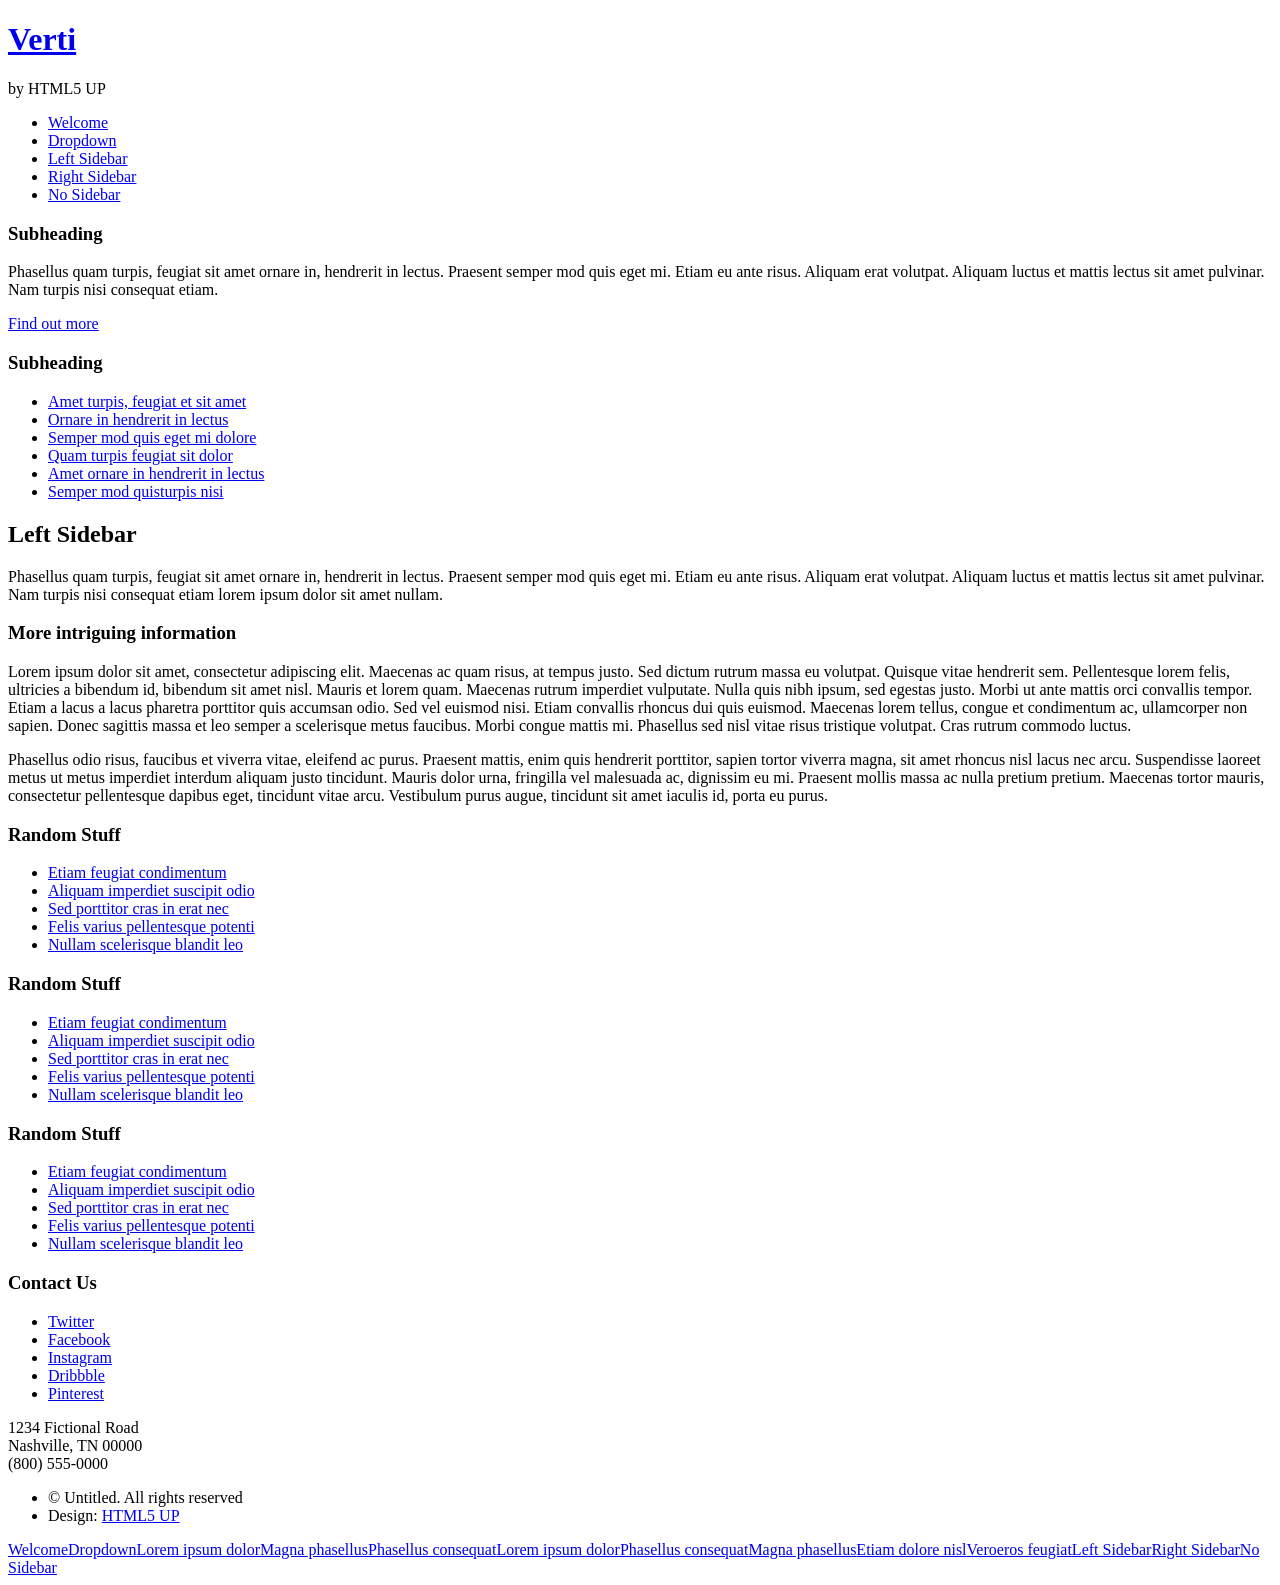
==== left-sidebar.html @ 16d7b6dc "Add files via upload" ====
<!DOCTYPE HTML>
<!--
	Verti by HTML5 UP
	html5up.net | @ajlkn
	Free for personal and commercial use under the CCA 3.0 license (html5up.net/license)
-->
<html>
	<head>
		<title>Verti by HTML5 UP</title>
		<meta charset="utf-8" />
		<meta name="viewport" content="width=device-width, initial-scale=1, user-scalable=no" />
		<link rel="stylesheet" href="assets/css/main.css" />
	</head>
	<body class="is-preload left-sidebar">
		<div id="page-wrapper">

			<!-- Header -->
				<div id="header-wrapper">
					<header id="header" class="container">

						<!-- Logo -->
							<div id="logo">
								<h1><a href="index.html">Verti</a></h1>
								<span>by HTML5 UP</span>
							</div>

						<!-- Nav -->
							<nav id="nav">
								<ul>
									<li><a href="index.html">Welcome</a></li>
									<li>
										<a href="#">Dropdown</a>
										<ul>
											<li><a href="#">Lorem ipsum dolor</a></li>
											<li><a href="#">Magna phasellus</a></li>
											<li>
												<a href="#">Phasellus consequat</a>
												<ul>
													<li><a href="#">Lorem ipsum dolor</a></li>
													<li><a href="#">Phasellus consequat</a></li>
													<li><a href="#">Magna phasellus</a></li>
													<li><a href="#">Etiam dolore nisl</a></li>
												</ul>
											</li>
											<li><a href="#">Veroeros feugiat</a></li>
										</ul>
									</li>
									<li class="current"><a href="left-sidebar.html">Left Sidebar</a></li>
									<li><a href="right-sidebar.html">Right Sidebar</a></li>
									<li><a href="no-sidebar.html">No Sidebar</a></li>
								</ul>
							</nav>

					</header>
				</div>

			<!-- Main -->
				<div id="main-wrapper">
					<div class="container">
						<div class="row gtr-200">
							<div class="col-4 col-12-medium">
								<div id="sidebar">

									<!-- Sidebar -->
										<section>
											<h3>Subheading</h3>
											<p>Phasellus quam turpis, feugiat sit amet ornare in, hendrerit in lectus.
											Praesent semper mod quis eget mi. Etiam eu ante risus. Aliquam erat volutpat.
											Aliquam luctus et mattis lectus sit amet pulvinar. Nam turpis nisi
											consequat etiam.</p>
											<footer>
												<a href="#" class="button icon solid fa-info-circle">Find out more</a>
											</footer>
										</section>

										<section>
											<h3>Subheading</h3>
											<ul class="style2">
												<li><a href="#">Amet turpis, feugiat et sit amet</a></li>
												<li><a href="#">Ornare in hendrerit in lectus</a></li>
												<li><a href="#">Semper mod quis eget mi dolore</a></li>
												<li><a href="#">Quam turpis feugiat sit dolor</a></li>
												<li><a href="#">Amet ornare in hendrerit in lectus</a></li>
												<li><a href="#">Semper mod quisturpis nisi</a></li>
											</ul>
										</section>

								</div>
							</div>
							<div class="col-8 col-12-medium imp-medium">
								<div id="content">

									<!-- Content -->
										<article>

											<h2>Left Sidebar</h2>

											<p>Phasellus quam turpis, feugiat sit amet ornare in, hendrerit in lectus.
											Praesent semper mod quis eget mi. Etiam eu ante risus. Aliquam erat volutpat.
											Aliquam luctus et mattis lectus sit amet pulvinar. Nam turpis nisi
											consequat etiam lorem ipsum dolor sit amet nullam.</p>

											<h3>More intriguing information</h3>
											<p>Lorem ipsum dolor sit amet, consectetur adipiscing elit. Maecenas ac quam risus, at tempus
											justo. Sed dictum rutrum massa eu volutpat. Quisque vitae hendrerit sem. Pellentesque lorem felis,
											ultricies a bibendum id, bibendum sit amet nisl. Mauris et lorem quam. Maecenas rutrum imperdiet
											vulputate. Nulla quis nibh ipsum, sed egestas justo. Morbi ut ante mattis orci convallis tempor.
											Etiam a lacus a lacus pharetra porttitor quis accumsan odio. Sed vel euismod nisi. Etiam convallis
											rhoncus dui quis euismod. Maecenas lorem tellus, congue et condimentum ac, ullamcorper non sapien.
											Donec sagittis massa et leo semper a scelerisque metus faucibus. Morbi congue mattis mi.
											Phasellus sed nisl vitae risus tristique volutpat. Cras rutrum commodo luctus.</p>

											<p>Phasellus odio risus, faucibus et viverra vitae, eleifend ac purus. Praesent mattis, enim
											quis hendrerit porttitor, sapien tortor viverra magna, sit amet rhoncus nisl lacus nec arcu.
											Suspendisse laoreet metus ut metus imperdiet interdum aliquam justo tincidunt. Mauris dolor urna,
											fringilla vel malesuada ac, dignissim eu mi. Praesent mollis massa ac nulla pretium pretium.
											Maecenas tortor mauris, consectetur pellentesque dapibus eget, tincidunt vitae arcu.
											Vestibulum purus augue, tincidunt sit amet iaculis id, porta eu purus.</p>

										</article>

								</div>
							</div>
						</div>
					</div>
				</div>

			<!-- Footer -->
				<div id="footer-wrapper">
					<footer id="footer" class="container">
						<div class="row">
							<div class="col-3 col-6-medium col-12-small">

								<!-- Links -->
									<section class="widget links">
										<h3>Random Stuff</h3>
										<ul class="style2">
											<li><a href="#">Etiam feugiat condimentum</a></li>
											<li><a href="#">Aliquam imperdiet suscipit odio</a></li>
											<li><a href="#">Sed porttitor cras in erat nec</a></li>
											<li><a href="#">Felis varius pellentesque potenti</a></li>
											<li><a href="#">Nullam scelerisque blandit leo</a></li>
										</ul>
									</section>

							</div>
							<div class="col-3 col-6-medium col-12-small">

								<!-- Links -->
									<section class="widget links">
										<h3>Random Stuff</h3>
										<ul class="style2">
											<li><a href="#">Etiam feugiat condimentum</a></li>
											<li><a href="#">Aliquam imperdiet suscipit odio</a></li>
											<li><a href="#">Sed porttitor cras in erat nec</a></li>
											<li><a href="#">Felis varius pellentesque potenti</a></li>
											<li><a href="#">Nullam scelerisque blandit leo</a></li>
										</ul>
									</section>

							</div>
							<div class="col-3 col-6-medium col-12-small">

								<!-- Links -->
									<section class="widget links">
										<h3>Random Stuff</h3>
										<ul class="style2">
											<li><a href="#">Etiam feugiat condimentum</a></li>
											<li><a href="#">Aliquam imperdiet suscipit odio</a></li>
											<li><a href="#">Sed porttitor cras in erat nec</a></li>
											<li><a href="#">Felis varius pellentesque potenti</a></li>
											<li><a href="#">Nullam scelerisque blandit leo</a></li>
										</ul>
									</section>

							</div>
							<div class="col-3 col-6-medium col-12-small">

								<!-- Contact -->
									<section class="widget contact">
										<h3>Contact Us</h3>
										<ul>
											<li><a href="#" class="icon brands fa-twitter"><span class="label">Twitter</span></a></li>
											<li><a href="#" class="icon brands fa-facebook-f"><span class="label">Facebook</span></a></li>
											<li><a href="#" class="icon brands fa-instagram"><span class="label">Instagram</span></a></li>
											<li><a href="#" class="icon brands fa-dribbble"><span class="label">Dribbble</span></a></li>
											<li><a href="#" class="icon brands fa-pinterest"><span class="label">Pinterest</span></a></li>
										</ul>
										<p>1234 Fictional Road<br />
										Nashville, TN 00000<br />
										(800) 555-0000</p>
									</section>

							</div>
						</div>
						<div class="row">
							<div class="col-12">
								<div id="copyright">
									<ul class="menu">
										<li>&copy; Untitled. All rights reserved</li><li>Design: <a href="http://html5up.net">HTML5 UP</a></li>
									</ul>
								</div>
							</div>
						</div>
					</footer>
				</div>

			</div>

		<!-- Scripts -->

			<script src="assets/js/jquery.min.js"></script>
			<script src="assets/js/jquery.dropotron.min.js"></script>
			<script src="assets/js/browser.min.js"></script>
			<script src="assets/js/breakpoints.min.js"></script>
			<script src="assets/js/util.js"></script>
			<script src="assets/js/main.js"></script>

	</body>
</html>
---- assets/css/main.css ----
@import url("fontawesome-all.min.css");
@import url("https://fonts.googleapis.com/css?family=Oleo+Script:400|Open+Sans:300,300italic,600,600italic,800");

/*
	Verti by HTML5 UP
	html5up.net | @ajlkn
	Free for personal and commercial use under the CCA 3.0 license (html5up.net/license)
*/

html, body, div, span, applet, object,
iframe, h1, h2, h3, h4, h5, h6, p, blockquote,
pre, a, abbr, acronym, address, big, cite,
code, del, dfn, em, img, ins, kbd, q, s, samp,
small, strike, strong, sub, sup, tt, var, b,
u, i, center, dl, dt, dd, ol, ul, li, fieldset,
form, label, legend, table, caption, tbody,
tfoot, thead, tr, th, td, article, aside,
canvas, details, embed, figure, figcaption,
footer, header, hgroup, menu, nav, output, ruby,
section, summary, time, mark, audio, video {
	margin: 0;
	padding: 0;
	border: 0;
	font-size: 100%;
	font: inherit;
	vertical-align: baseline;}

article, aside, details, figcaption, figure,
footer, header, hgroup, menu, nav, section {
	display: block;}

body {
	line-height: 1;
}

ol, ul {
	list-style: none;
}

blockquote, q {
	quotes: none;
}

	blockquote:before, blockquote:after, q:before, q:after {
		content: '';
		content: none;
	}

table {
	border-collapse: collapse;
	border-spacing: 0;
}

body {
	-webkit-text-size-adjust: none;
}

mark {
	background-color: transparent;
	color: inherit;
}

input::-moz-focus-inner {
	border: 0;
	padding: 0;
}

input, select, textarea {
	-moz-appearance: none;
	-webkit-appearance: none;
	-ms-appearance: none;
	appearance: none;
}

/* Basic */

	@-ms-viewport {
		width: device-width;
	}

	html {
		box-sizing: border-box;
	}

	*, *:before, *:after {
		box-sizing: inherit;
	}

	body {
		background-image: -moz-linear-gradient(top, rgba(0, 0, 0, 0.05), rgba(0, 0, 0, 0)), url("images/bg01.png");
		background-image: -webkit-linear-gradient(top, rgba(0, 0, 0, 0.05), rgba(0, 0, 0, 0)), url("images/bg01.png");
		background-image: -ms-linear-gradient(top, rgba(0, 0, 0, 0.05), rgba(0, 0, 0, 0)), url("images/bg01.png");
		background-image: linear-gradient(top, rgba(0, 0, 0, 0.05), rgba(0, 0, 0, 0)), url("images/bg01.png");
		background-color: #f7f7f7;
		background-position: top left, top left;
		background-repeat: repeat-x, repeat;
		background-size: 100% 30em, auto;
		font-family: 'Open Sans', sans-serif;
		font-size: 13pt;
		color: #696969;
		font-weight: 300;
		line-height: 2.25em;
	}

		body.is-preload *, body.is-preload *:before, body.is-preload *:after {
			-moz-animation: none !important;
			-webkit-animation: none !important;
			-ms-animation: none !important;
			animation: none !important;
			-moz-transition: none !important;
			-webkit-transition: none !important;
			-ms-transition: none !important;
			transition: none !important;
		}

	input, select, textarea {
		font-family: 'Open Sans', sans-serif;
		font-size: 13pt;
		color: #696969;
		font-weight: 300;
		line-height: 2.25em;
	}

	a {
		color: #0090c5;
		text-decoration: underline;
	}

		a:hover {
			text-decoration: none;
		}

	h1, h2, h3, h4, h5, h6 {
		color: #444;
		font-weight: 800;
	}

		h1 a, h2 a, h3 a, h4 a, h5 a, h6 a {
			color: inherit;
			text-decoration: none;
			outline: 0;
		}

	h2 {
		font-size: 2.25em;
		margin: 0 0 1.1em 0;
		line-height: 1em;
	}

	h3 {
		font-size: 1.35em;
		margin: 0 0 1em 0;
	}

	b, strong {
		font-weight: 600;
		color: #444;
	}

	i, em {
		font-style: italic;
	}

	br.clear {
		clear: both;
	}

	sub {
		position: relative;
		top: 0.5em;
		font-size: 0.8em;
	}

	sup {
		position: relative;
		top: -0.5em;
		font-size: 0.8em;
	}

	hr {
		border: 0;
		border-top: solid 1px #eee;
	}

	blockquote {
		border-left: solid 0.5em #eee;
		padding: 1em 0 1em 2em;
		font-style: italic;
	}

	p, ul, ol, dl, table {
		margin-bottom: 2em;
	}

/* Container */

	.container {
		margin: 0 auto;
		max-width: 100%;
		width: 1400px;
	}

		@media screen and (max-width: 1680px) {

			.container {
				width: 1200px;
			}

		}

		@media screen and (max-width: 1280px) {

			.container {
				width: 960px;
			}

		}

		@media screen and (max-width: 980px) {

			.container {
				width: 90%;
			}

		}

		@media screen and (max-width: 736px) {

			.container {
				width: 100%;
			}

		}

/* Row */

	.row {
		display: flex;
		flex-wrap: wrap;
		box-sizing: border-box;
		align-items: stretch;
	}

		.row > * {
			box-sizing: border-box;
		}

		.row.gtr-uniform > * > :last-child {
			margin-bottom: 0;
		}

		.row.aln-left {
			justify-content: flex-start;
		}

		.row.aln-center {
			justify-content: center;
		}

		.row.aln-right {
			justify-content: flex-end;
		}

		.row.aln-top {
			align-items: flex-start;
		}

		.row.aln-middle {
			align-items: center;
		}

		.row.aln-bottom {
			align-items: flex-end;
		}

		.row > .imp {
			order: -1;
		}

		.row > .col-1 {
			width: 8.33333%;
		}

		.row > .off-1 {
			margin-left: 8.33333%;
		}

		.row > .col-2 {
			width: 16.66667%;
		}

		.row > .off-2 {
			margin-left: 16.66667%;
		}

		.row > .col-3 {
			width: 25%;
		}

		.row > .off-3 {
			margin-left: 25%;
		}

		.row > .col-4 {
			width: 33.33333%;
		}

		.row > .off-4 {
			margin-left: 33.33333%;
		}

		.row > .col-5 {
			width: 41.66667%;
		}

		.row > .off-5 {
			margin-left: 41.66667%;
		}

		.row > .col-6 {
			width: 50%;
		}

		.row > .off-6 {
			margin-left: 50%;
		}

		.row > .col-7 {
			width: 58.33333%;
		}

		.row > .off-7 {
			margin-left: 58.33333%;
		}

		.row > .col-8 {
			width: 66.66667%;
		}

		.row > .off-8 {
			margin-left: 66.66667%;
		}

		.row > .col-9 {
			width: 75%;
		}

		.row > .off-9 {
			margin-left: 75%;
		}

		.row > .col-10 {
			width: 83.33333%;
		}

		.row > .off-10 {
			margin-left: 83.33333%;
		}

		.row > .col-11 {
			width: 91.66667%;
		}

		.row > .off-11 {
			margin-left: 91.66667%;
		}

		.row > .col-12 {
			width: 100%;
		}

		.row > .off-12 {
			margin-left: 100%;
		}

		.row.gtr-0 {
			margin-top: 0px;
			margin-left: 0px;
		}

			.row.gtr-0 > * {
				padding: 0px 0 0 0px;
			}

			.row.gtr-0.gtr-uniform {
				margin-top: 0px;
			}

				.row.gtr-0.gtr-uniform > * {
					padding-top: 0px;
				}

		.row.gtr-25 {
			margin-top: -10px;
			margin-left: -10px;
		}

			.row.gtr-25 > * {
				padding: 10px 0 0 10px;
			}

			.row.gtr-25.gtr-uniform {
				margin-top: -10px;
			}

				.row.gtr-25.gtr-uniform > * {
					padding-top: 10px;
				}

		.row.gtr-50 {
			margin-top: -20px;
			margin-left: -20px;
		}

			.row.gtr-50 > * {
				padding: 20px 0 0 20px;
			}

			.row.gtr-50.gtr-uniform {
				margin-top: -20px;
			}

				.row.gtr-50.gtr-uniform > * {
					padding-top: 20px;
				}

		.row {
			margin-top: -40px;
			margin-left: -40px;
		}

			.row > * {
				padding: 40px 0 0 40px;
			}

			.row.gtr-uniform {
				margin-top: -40px;
			}

				.row.gtr-uniform > * {
					padding-top: 40px;
				}

		.row.gtr-150 {
			margin-top: -60px;
			margin-left: -60px;
		}

			.row.gtr-150 > * {
				padding: 60px 0 0 60px;
			}

			.row.gtr-150.gtr-uniform {
				margin-top: -60px;
			}

				.row.gtr-150.gtr-uniform > * {
					padding-top: 60px;
				}

		.row.gtr-200 {
			margin-top: -80px;
			margin-left: -80px;
		}

			.row.gtr-200 > * {
				padding: 80px 0 0 80px;
			}

			.row.gtr-200.gtr-uniform {
				margin-top: -80px;
			}

				.row.gtr-200.gtr-uniform > * {
					padding-top: 80px;
				}

		@media screen and (max-width: 1680px) {

			.row {
				display: flex;
				flex-wrap: wrap;
				box-sizing: border-box;
				align-items: stretch;
			}

				.row > * {
					box-sizing: border-box;
				}

				.row.gtr-uniform > * > :last-child {
					margin-bottom: 0;
				}

				.row.aln-left {
					justify-content: flex-start;
				}

				.row.aln-center {
					justify-content: center;
				}

				.row.aln-right {
					justify-content: flex-end;
				}

				.row.aln-top {
					align-items: flex-start;
				}

				.row.aln-middle {
					align-items: center;
				}

				.row.aln-bottom {
					align-items: flex-end;
				}

				.row > .imp-xlarge {
					order: -1;
				}

				.row > .col-1-xlarge {
					width: 8.33333%;
				}

				.row > .off-1-xlarge {
					margin-left: 8.33333%;
				}

				.row > .col-2-xlarge {
					width: 16.66667%;
				}

				.row > .off-2-xlarge {
					margin-left: 16.66667%;
				}

				.row > .col-3-xlarge {
					width: 25%;
				}

				.row > .off-3-xlarge {
					margin-left: 25%;
				}

				.row > .col-4-xlarge {
					width: 33.33333%;
				}

				.row > .off-4-xlarge {
					margin-left: 33.33333%;
				}

				.row > .col-5-xlarge {
					width: 41.66667%;
				}

				.row > .off-5-xlarge {
					margin-left: 41.66667%;
				}

				.row > .col-6-xlarge {
					width: 50%;
				}

				.row > .off-6-xlarge {
					margin-left: 50%;
				}

				.row > .col-7-xlarge {
					width: 58.33333%;
				}

				.row > .off-7-xlarge {
					margin-left: 58.33333%;
				}

				.row > .col-8-xlarge {
					width: 66.66667%;
				}

				.row > .off-8-xlarge {
					margin-left: 66.66667%;
				}

				.row > .col-9-xlarge {
					width: 75%;
				}

				.row > .off-9-xlarge {
					margin-left: 75%;
				}

				.row > .col-10-xlarge {
					width: 83.33333%;
				}

				.row > .off-10-xlarge {
					margin-left: 83.33333%;
				}

				.row > .col-11-xlarge {
					width: 91.66667%;
				}

				.row > .off-11-xlarge {
					margin-left: 91.66667%;
				}

				.row > .col-12-xlarge {
					width: 100%;
				}

				.row > .off-12-xlarge {
					margin-left: 100%;
				}

				.row.gtr-0 {
					margin-top: 0px;
					margin-left: 0px;
				}

					.row.gtr-0 > * {
						padding: 0px 0 0 0px;
					}

					.row.gtr-0.gtr-uniform {
						margin-top: 0px;
					}

						.row.gtr-0.gtr-uniform > * {
							padding-top: 0px;
						}

				.row.gtr-25 {
					margin-top: -10px;
					margin-left: -10px;
				}

					.row.gtr-25 > * {
						padding: 10px 0 0 10px;
					}

					.row.gtr-25.gtr-uniform {
						margin-top: -10px;
					}

						.row.gtr-25.gtr-uniform > * {
							padding-top: 10px;
						}

				.row.gtr-50 {
					margin-top: -20px;
					margin-left: -20px;
				}

					.row.gtr-50 > * {
						padding: 20px 0 0 20px;
					}

					.row.gtr-50.gtr-uniform {
						margin-top: -20px;
					}

						.row.gtr-50.gtr-uniform > * {
							padding-top: 20px;
						}

				.row {
					margin-top: -40px;
					margin-left: -40px;
				}

					.row > * {
						padding: 40px 0 0 40px;
					}

					.row.gtr-uniform {
						margin-top: -40px;
					}

						.row.gtr-uniform > * {
							padding-top: 40px;
						}

				.row.gtr-150 {
					margin-top: -60px;
					margin-left: -60px;
				}

					.row.gtr-150 > * {
						padding: 60px 0 0 60px;
					}

					.row.gtr-150.gtr-uniform {
						margin-top: -60px;
					}

						.row.gtr-150.gtr-uniform > * {
							padding-top: 60px;
						}

				.row.gtr-200 {
					margin-top: -80px;
					margin-left: -80px;
				}

					.row.gtr-200 > * {
						padding: 80px 0 0 80px;
					}

					.row.gtr-200.gtr-uniform {
						margin-top: -80px;
					}

						.row.gtr-200.gtr-uniform > * {
							padding-top: 80px;
						}

		}

		@media screen and (max-width: 1280px) {

			.row {
				display: flex;
				flex-wrap: wrap;
				box-sizing: border-box;
				align-items: stretch;
			}

				.row > * {
					box-sizing: border-box;
				}

				.row.gtr-uniform > * > :last-child {
					margin-bottom: 0;
				}

				.row.aln-left {
					justify-content: flex-start;
				}

				.row.aln-center {
					justify-content: center;
				}

				.row.aln-right {
					justify-content: flex-end;
				}

				.row.aln-top {
					align-items: flex-start;
				}

				.row.aln-middle {
					align-items: center;
				}

				.row.aln-bottom {
					align-items: flex-end;
				}

				.row > .imp-large {
					order: -1;
				}

				.row > .col-1-large {
					width: 8.33333%;
				}

				.row > .off-1-large {
					margin-left: 8.33333%;
				}

				.row > .col-2-large {
					width: 16.66667%;
				}

				.row > .off-2-large {
					margin-left: 16.66667%;
				}

				.row > .col-3-large {
					width: 25%;
				}

				.row > .off-3-large {
					margin-left: 25%;
				}

				.row > .col-4-large {
					width: 33.33333%;
				}

				.row > .off-4-large {
					margin-left: 33.33333%;
				}

				.row > .col-5-large {
					width: 41.66667%;
				}

				.row > .off-5-large {
					margin-left: 41.66667%;
				}

				.row > .col-6-large {
					width: 50%;
				}

				.row > .off-6-large {
					margin-left: 50%;
				}

				.row > .col-7-large {
					width: 58.33333%;
				}

				.row > .off-7-large {
					margin-left: 58.33333%;
				}

				.row > .col-8-large {
					width: 66.66667%;
				}

				.row > .off-8-large {
					margin-left: 66.66667%;
				}

				.row > .col-9-large {
					width: 75%;
				}

				.row > .off-9-large {
					margin-left: 75%;
				}

				.row > .col-10-large {
					width: 83.33333%;
				}

				.row > .off-10-large {
					margin-left: 83.33333%;
				}

				.row > .col-11-large {
					width: 91.66667%;
				}

				.row > .off-11-large {
					margin-left: 91.66667%;
				}

				.row > .col-12-large {
					width: 100%;
				}

				.row > .off-12-large {
					margin-left: 100%;
				}

				.row.gtr-0 {
					margin-top: 0px;
					margin-left: 0px;
				}

					.row.gtr-0 > * {
						padding: 0px 0 0 0px;
					}

					.row.gtr-0.gtr-uniform {
						margin-top: 0px;
					}

						.row.gtr-0.gtr-uniform > * {
							padding-top: 0px;
						}

				.row.gtr-25 {
					margin-top: -6.25px;
					margin-left: -6.25px;
				}

					.row.gtr-25 > * {
						padding: 6.25px 0 0 6.25px;
					}

					.row.gtr-25.gtr-uniform {
						margin-top: -6.25px;
					}

						.row.gtr-25.gtr-uniform > * {
							padding-top: 6.25px;
						}

				.row.gtr-50 {
					margin-top: -12.5px;
					margin-left: -12.5px;
				}

					.row.gtr-50 > * {
						padding: 12.5px 0 0 12.5px;
					}

					.row.gtr-50.gtr-uniform {
						margin-top: -12.5px;
					}

						.row.gtr-50.gtr-uniform > * {
							padding-top: 12.5px;
						}

				.row {
					margin-top: -25px;
					margin-left: -25px;
				}

					.row > * {
						padding: 25px 0 0 25px;
					}

					.row.gtr-uniform {
						margin-top: -25px;
					}

						.row.gtr-uniform > * {
							padding-top: 25px;
						}

				.row.gtr-150 {
					margin-top: -37.5px;
					margin-left: -37.5px;
				}

					.row.gtr-150 > * {
						padding: 37.5px 0 0 37.5px;
					}

					.row.gtr-150.gtr-uniform {
						margin-top: -37.5px;
					}

						.row.gtr-150.gtr-uniform > * {
							padding-top: 37.5px;
						}

				.row.gtr-200 {
					margin-top: -50px;
					margin-left: -50px;
				}

					.row.gtr-200 > * {
						padding: 50px 0 0 50px;
					}

					.row.gtr-200.gtr-uniform {
						margin-top: -50px;
					}

						.row.gtr-200.gtr-uniform > * {
							padding-top: 50px;
						}

		}

		@media screen and (max-width: 980px) {

			.row {
				display: flex;
				flex-wrap: wrap;
				box-sizing: border-box;
				align-items: stretch;
			}

				.row > * {
					box-sizing: border-box;
				}

				.row.gtr-uniform > * > :last-child {
					margin-bottom: 0;
				}

				.row.aln-left {
					justify-content: flex-start;
				}

				.row.aln-center {
					justify-content: center;
				}

				.row.aln-right {
					justify-content: flex-end;
				}

				.row.aln-top {
					align-items: flex-start;
				}

				.row.aln-middle {
					align-items: center;
				}

				.row.aln-bottom {
					align-items: flex-end;
				}

				.row > .imp-medium {
					order: -1;
				}

				.row > .col-1-medium {
					width: 8.33333%;
				}

				.row > .off-1-medium {
					margin-left: 8.33333%;
				}

				.row > .col-2-medium {
					width: 16.66667%;
				}

				.row > .off-2-medium {
					margin-left: 16.66667%;
				}

				.row > .col-3-medium {
					width: 25%;
				}

				.row > .off-3-medium {
					margin-left: 25%;
				}

				.row > .col-4-medium {
					width: 33.33333%;
				}

				.row > .off-4-medium {
					margin-left: 33.33333%;
				}

				.row > .col-5-medium {
					width: 41.66667%;
				}

				.row > .off-5-medium {
					margin-left: 41.66667%;
				}

				.row > .col-6-medium {
					width: 50%;
				}

				.row > .off-6-medium {
					margin-left: 50%;
				}

				.row > .col-7-medium {
					width: 58.33333%;
				}

				.row > .off-7-medium {
					margin-left: 58.33333%;
				}

				.row > .col-8-medium {
					width: 66.66667%;
				}

				.row > .off-8-medium {
					margin-left: 66.66667%;
				}

				.row > .col-9-medium {
					width: 75%;
				}

				.row > .off-9-medium {
					margin-left: 75%;
				}

				.row > .col-10-medium {
					width: 83.33333%;
				}

				.row > .off-10-medium {
					margin-left: 83.33333%;
				}

				.row > .col-11-medium {
					width: 91.66667%;
				}

				.row > .off-11-medium {
					margin-left: 91.66667%;
				}

				.row > .col-12-medium {
					width: 100%;
				}

				.row > .off-12-medium {
					margin-left: 100%;
				}

				.row.gtr-0 {
					margin-top: 0px;
					margin-left: 0px;
				}

					.row.gtr-0 > * {
						padding: 0px 0 0 0px;
					}

					.row.gtr-0.gtr-uniform {
						margin-top: 0px;
					}

						.row.gtr-0.gtr-uniform > * {
							padding-top: 0px;
						}

				.row.gtr-25 {
					margin-top: -6.25px;
					margin-left: -6.25px;
				}

					.row.gtr-25 > * {
						padding: 6.25px 0 0 6.25px;
					}

					.row.gtr-25.gtr-uniform {
						margin-top: -6.25px;
					}

						.row.gtr-25.gtr-uniform > * {
							padding-top: 6.25px;
						}

				.row.gtr-50 {
					margin-top: -12.5px;
					margin-left: -12.5px;
				}

					.row.gtr-50 > * {
						padding: 12.5px 0 0 12.5px;
					}

					.row.gtr-50.gtr-uniform {
						margin-top: -12.5px;
					}

						.row.gtr-50.gtr-uniform > * {
							padding-top: 12.5px;
						}

				.row {
					margin-top: -25px;
					margin-left: -25px;
				}

					.row > * {
						padding: 25px 0 0 25px;
					}

					.row.gtr-uniform {
						margin-top: -25px;
					}

						.row.gtr-uniform > * {
							padding-top: 25px;
						}

				.row.gtr-150 {
					margin-top: -37.5px;
					margin-left: -37.5px;
				}

					.row.gtr-150 > * {
						padding: 37.5px 0 0 37.5px;
					}

					.row.gtr-150.gtr-uniform {
						margin-top: -37.5px;
					}

						.row.gtr-150.gtr-uniform > * {
							padding-top: 37.5px;
						}

				.row.gtr-200 {
					margin-top: -50px;
					margin-left: -50px;
				}

					.row.gtr-200 > * {
						padding: 50px 0 0 50px;
					}

					.row.gtr-200.gtr-uniform {
						margin-top: -50px;
					}

						.row.gtr-200.gtr-uniform > * {
							padding-top: 50px;
						}

		}

		@media screen and (max-width: 736px) {

			.row {
				display: flex;
				flex-wrap: wrap;
				box-sizing: border-box;
				align-items: stretch;
			}

				.row > * {
					box-sizing: border-box;
				}

				.row.gtr-uniform > * > :last-child {
					margin-bottom: 0;
				}

				.row.aln-left {
					justify-content: flex-start;
				}

				.row.aln-center {
					justify-content: center;
				}

				.row.aln-right {
					justify-content: flex-end;
				}

				.row.aln-top {
					align-items: flex-start;
				}

				.row.aln-middle {
					align-items: center;
				}

				.row.aln-bottom {
					align-items: flex-end;
				}

				.row > .imp-small {
					order: -1;
				}

				.row > .col-1-small {
					width: 8.33333%;
				}

				.row > .off-1-small {
					margin-left: 8.33333%;
				}

				.row > .col-2-small {
					width: 16.66667%;
				}

				.row > .off-2-small {
					margin-left: 16.66667%;
				}

				.row > .col-3-small {
					width: 25%;
				}

				.row > .off-3-small {
					margin-left: 25%;
				}

				.row > .col-4-small {
					width: 33.33333%;
				}

				.row > .off-4-small {
					margin-left: 33.33333%;
				}

				.row > .col-5-small {
					width: 41.66667%;
				}

				.row > .off-5-small {
					margin-left: 41.66667%;
				}

				.row > .col-6-small {
					width: 50%;
				}

				.row > .off-6-small {
					margin-left: 50%;
				}

				.row > .col-7-small {
					width: 58.33333%;
				}

				.row > .off-7-small {
					margin-left: 58.33333%;
				}

				.row > .col-8-small {
					width: 66.66667%;
				}

				.row > .off-8-small {
					margin-left: 66.66667%;
				}

				.row > .col-9-small {
					width: 75%;
				}

				.row > .off-9-small {
					margin-left: 75%;
				}

				.row > .col-10-small {
					width: 83.33333%;
				}

				.row > .off-10-small {
					margin-left: 83.33333%;
				}

				.row > .col-11-small {
					width: 91.66667%;
				}

				.row > .off-11-small {
					margin-left: 91.66667%;
				}

				.row > .col-12-small {
					width: 100%;
				}

				.row > .off-12-small {
					margin-left: 100%;
				}

				.row.gtr-0 {
					margin-top: 0px;
					margin-left: 0px;
				}

					.row.gtr-0 > * {
						padding: 0px 0 0 0px;
					}

					.row.gtr-0.gtr-uniform {
						margin-top: 0px;
					}

						.row.gtr-0.gtr-uniform > * {
							padding-top: 0px;
						}

				.row.gtr-25 {
					margin-top: -5px;
					margin-left: -5px;
				}

					.row.gtr-25 > * {
						padding: 5px 0 0 5px;
					}

					.row.gtr-25.gtr-uniform {
						margin-top: -5px;
					}

						.row.gtr-25.gtr-uniform > * {
							padding-top: 5px;
						}

				.row.gtr-50 {
					margin-top: -10px;
					margin-left: -10px;
				}

					.row.gtr-50 > * {
						padding: 10px 0 0 10px;
					}

					.row.gtr-50.gtr-uniform {
						margin-top: -10px;
					}

						.row.gtr-50.gtr-uniform > * {
							padding-top: 10px;
						}

				.row {
					margin-top: -20px;
					margin-left: -20px;
				}

					.row > * {
						padding: 20px 0 0 20px;
					}

					.row.gtr-uniform {
						margin-top: -20px;
					}

						.row.gtr-uniform > * {
							padding-top: 20px;
						}

				.row.gtr-150 {
					margin-top: -30px;
					margin-left: -30px;
				}

					.row.gtr-150 > * {
						padding: 30px 0 0 30px;
					}

					.row.gtr-150.gtr-uniform {
						margin-top: -30px;
					}

						.row.gtr-150.gtr-uniform > * {
							padding-top: 30px;
						}

				.row.gtr-200 {
					margin-top: -40px;
					margin-left: -40px;
				}

					.row.gtr-200 > * {
						padding: 40px 0 0 40px;
					}

					.row.gtr-200.gtr-uniform {
						margin-top: -40px;
					}

						.row.gtr-200.gtr-uniform > * {
							padding-top: 40px;
						}

		}

/* Section/Article */

	section, article {
		margin-bottom: 5em;
	}

	section > :last-child,
	article > :last-child,
	section:last-child,
	article:last-child {
		margin-bottom: 0;
	}

	header {
		margin: 0 0 2em 0;
	}

		header h2, header h3 {
			margin: 0 0 0.25em 0;
		}

		header p {
			margin: 0;
		}

	footer {
		margin: 2.5em 0 0 0;
	}

/* Forms */

	form label {
		display: block;
		font-weight: 800;
		margin: 0 0 1em 0;
		font-size: 0.8em;
		color: #444;
	}

	form input[type="text"],
	form input[type="email"],
	form input[type="password"],
	form select,
	form textarea {
		-webkit-appearance: none;
		display: block;
		width: 100%;
		border-radius: 8px;
		border: solid 1px #eee;
	}

		form input[type="text"]:focus,
		form input[type="email"]:focus,
		form input[type="password"]:focus,
		form select:focus,
		form textarea:focus {
			border-color: #0090c5;
		}

	form input[type="text"],
	form input[type="email"],
	form input[type="password"] {
		line-height: 3em;
		padding: 0 1em;
	}

	form select {
		line-height: 3em;
		padding: 0 1em;
	}

	form textarea {
		min-height: 9em;
		padding: 1em;
	}

	form ::-webkit-input-placeholder {
		color: #555 !important;
	}

	form :-moz-placeholder {
		color: #555 !important;
	}

	form ::-moz-placeholder {
		color: #555 !important;
	}

	form :-ms-input-placeholder {
		color: #555 !important;
	}

	form ::-moz-focus-inner {
		border: 0;
	}

/* Tables */

	table {
		width: 100%;
	}

		table tr {
			border-top: solid 1px #eee;
		}

			table tr:first-child {
				border-top: 0;
			}

		table td {
			padding: 0.5em 1em 0.5em 1em;
		}

		table th {
			text-align: left;
			padding: 0.5em 1em 0.5em 1em;
			font-weight: 800;
			margin: 0 0 1em 0;
		}

		table thead {
			background: #404248;
			color: #fff;
		}

/* Image */

	.image {
		display: inline-block;
		outline: 0;
	}

		.image img {
			display: block;
			width: 100%;
			border-radius: 8px;
		}

		.image.fit {
			display: block;
			width: 100%;
		}

		.image.featured {
			display: block;
			width: 100%;
			margin: 0 0 2.5em 0;
		}

		.image.left {
			float: left;
			margin: 0 2em 2em 0;
		}

		.image.centered {
			display: block;
			margin: 0 0 2.5em 0;
		}

			.image.centered img {
				margin: 0 auto;
				width: auto;
			}

/* Button */

	input[type="button"],
	input[type="submit"],
	input[type="reset"],
	button,
	.button {
		-moz-transition: background-color .25s ease-in-out;
		-webkit-transition: background-color .25s ease-in-out;
		-ms-transition: background-color .25s ease-in-out;
		transition: background-color .25s ease-in-out;
		-webkit-appearance: none;
		position: relative;
		display: inline-block;
		background: #0090c5;
		color: #fff;
		text-decoration: none;
		border-radius: 6px;
		font-weight: 800;
		outline: 0;
		border: 0;
		cursor: pointer;
		font-size: 1.35em;
		padding: 0.6em 1.5em;
	}

		input[type="button"].icon:before,
		input[type="submit"].icon:before,
		input[type="reset"].icon:before,
		button.icon:before,
		.button.icon:before {
			position: relative;
			margin-right: 0.5em;
			top: 0.05em;
		}

		input[type="button"]:hover,
		input[type="submit"]:hover,
		input[type="reset"]:hover,
		button:hover,
		.button:hover {
			background: #10a0d5;
		}

		input[type="button"]:active,
		input[type="submit"]:active,
		input[type="reset"]:active,
		button:active,
		.button:active {
			background: #20b0e5;
		}

		input[type="button"].alt,
		input[type="submit"].alt,
		input[type="reset"].alt,
		button.alt,
		.button.alt {
			background: #f1f1f1;
			background: rgba(0, 0, 0, 0.05);
			color: #444;
		}

			input[type="button"].alt:hover,
			input[type="submit"].alt:hover,
			input[type="reset"].alt:hover,
			button.alt:hover,
			.button.alt:hover {
				background: #e8e8e8;
				background: rgba(0, 0, 0, 0.085);
			}

			input[type="button"].alt:active,
			input[type="submit"].alt:active,
			input[type="reset"].alt:active,
			button.alt:active,
			.button.alt:active {
				background: #e4e4e4;
				background: rgba(0, 0, 0, 0.15);
			}

		input[type="button"].large,
		input[type="submit"].large,
		input[type="reset"].large,
		button.large,
		.button.large {
			font-size: 2.25em;
			padding: 0.8em 0.9em;
		}

/* List */

	ul {
		list-style: disc;
		padding-left: 1em;
	}

		ul li {
			padding-left: 0.5em;
		}

		ul.style2 {
			list-style: none;
			padding-left: 0;
		}

			ul.style2 li {
				padding-left: 0;
			}

	ol {
		list-style: decimal;
		padding-left: 1.25em;
	}

		ol li {
			padding-left: 0.25em;
		}

/* Actions */

	ul.actions {
		list-style: none;
		padding-left: 0;
	}

		ul.actions li {
			display: inline-block;
			padding: 0 0 0 0.25em;
			margin: 0 0 0 0.25em;
		}

			ul.actions li:first-child {
				margin-left: 0;
				padding-left: 0;
			}

/* Menu */

	ul.menu {
		list-style: none;
		padding-left: 0;
	}

		ul.menu li {
			border-left: solid 1px #e0e0e0;
			display: inline-block;
			padding: 0 0 0 0.75em;
			margin: 0 0 0 0.75em;
		}

			ul.menu li:first-child {
				border-left: 0;
				margin-left: 0;
				padding-left: 0;
			}

/* Box */

	.box {
		background: #fff;
		border-radius: 6px;
		box-shadow: 0px 3px 0px 0px rgba(0, 0, 0, 0.05);
		padding: 2em;
	}

		.box.feature {
			padding: 0;
		}

			.box.feature .inner {
				padding: 4em 2em 3em 2em;
			}

			.box.feature h2 {
				font-size: 1.35em;
			}

			.box.feature p {
				margin: 0;
			}

			.box.feature .image {
				position: relative;
				margin: 0;
			}

				.box.feature .image img {
					border-bottom-left-radius: 0;
					border-bottom-right-radius: 0;
				}

/* Icons */

	.icon {
		text-decoration: none;
		position: relative;
		text-decoration: none;
	}

		.icon:before {
			-moz-osx-font-smoothing: grayscale;
			-webkit-font-smoothing: antialiased;
			display: inline-block;
			font-style: normal;
			font-variant: normal;
			text-rendering: auto;
			line-height: 1;
			text-transform: none !important;
			font-family: 'Font Awesome 5 Free';
			font-weight: 400;
		}

		.icon:before {
			line-height: inherit;
		}

		.icon.solid:before {
			font-weight: 900;
		}

		.icon.brands:before {
			font-family: 'Font Awesome 5 Brands';
		}

		.icon > .label {
			display: none;
		}

/* Widgets */

	.widget.thumbnails .grid {
		margin: 0 0 3em 0;
	}

	.widget.thumbnails .image {
		margin: 0;
	}

	.widget.contact ul {
		list-style: none;
		padding-left: 0;
		overflow: hidden;
		position: relative;
		left: -4px;
		top: 4px;
		margin-bottom: 1.5em;
	}

		.widget.contact ul li {
			display: inline-block;
			margin-right: 0.25em;
			padding-left: 0;
		}

			.widget.contact ul li a {
				-moz-transition: background-color .25s ease-in-out;
				-webkit-transition: background-color .25s ease-in-out;
				-ms-transition: background-color .25s ease-in-out;
				transition: background-color .25s ease-in-out;
				display: inline-block;
				width: 2.5em;
				height: 2.5em;
				text-align: center;
				line-height: 2.5em;
				border-radius: 0.35em;
				outline: 0;
				opacity: 0.75;
				text-decoration: none;
				background: #222222;
			}

				.widget.contact ul li a:before {
					color: #f3f3f3;
					font-size: 1.5em;
					line-height: inherit;
				}

				.widget.contact ul li a:hover {
					background: #444444;
				}

				.widget.contact ul li a:active {
					background: #666666;
				}

/* Wrappers */

	#header-wrapper {
		padding: 4.5em 0 3em 0;
	}

	#features-wrapper {
		padding: 3em 0 3em 0;
	}

	#main-wrapper {
		background: #fff;
		box-shadow: 0px 3px 0px 0px rgba(0, 0, 0, 0.05);
		padding: 5em 0 5em 0;
	}

	#footer-wrapper {
		padding: 6em 0 8em 0;
	}

/* Header */

	#header {
		position: relative;
	}

/* Logo */

	#logo {
		display: inline-block;
	}

		#logo h1 {
			background: #ff4486;
			color: #fff;
			border-radius: 6px;
			font-family: 'Oleo Script', serif;
			font-weight: 400;
			padding: 0.25em 0.2em 0.25em 0.2em;
			font-size: 3.25em;
			letter-spacing: 0.05em;
			display: inline-block;
			vertical-align: middle;
		}

		#logo span {
			font-weight: 800;
			line-height: 4.5em;
			letter-spacing: 0.025em;
			font-size: 0.9em;
			vertical-align: middle;
			margin: 0 0 0 1.25em;
		}

/* Nav */

	#nav {
		position: absolute;
		right: 0;
		top: 0;
		font-size: 0.9em;
	}

		#nav ul {
			list-style: none;
			padding-left: 0;
		}

			#nav ul li {
				float: left;
				line-height: 4.5em;
				padding-left: 1.5em;
			}

				#nav ul li a, #nav ul li span {
					-moz-transition: background-color .25s ease-in-out;
					-webkit-transition: background-color .25s ease-in-out;
					-ms-transition: background-color .25s ease-in-out;
					transition: background-color .25s ease-in-out;
					font-weight: 800;
					letter-spacing: 0.025em;
					color: #696969;
					text-decoration: none;
					border-radius: 6px;
					padding: 0.5em 1em 0.5em 1em;
				}

				#nav ul li > ul {
					display: none;
				}

				#nav ul li:hover a, #nav ul li:hover span {
					background: #fff;
				}

				#nav ul li.active a, #nav ul li.active span {
					background: #fff;
				}

				#nav ul li.current a {
					background: #444;
					color: #fff;
				}

	.dropotron {
		background: #fff;
		letter-spacing: 0.025em;
		color: #696969;
		text-decoration: none;
		border-radius: 6px;
		padding: 0.75em 0;
		min-width: 15em;
		box-shadow: inset 0 0 0 1px rgba(0, 0, 0, 0.1), 0 0.25em 0.25em 0.1em rgba(0, 0, 0, 0.025);
		margin-top: calc(-0.75em + 1px);
		margin-left: -1px;
		list-style: none;
		padding-left: 0;
	}

		.dropotron li {
			border-top: solid 1px #eee;
			line-height: 3em;
			padding-left: 0;
		}

			.dropotron li:first-child {
				border-top: 0;
			}

			.dropotron li > a, .dropotron li > span {
				-moz-transition: color .25s ease-in-out, background-color .25s ease-in-out;
				-webkit-transition: color .25s ease-in-out, background-color .25s ease-in-out;
				-ms-transition: color .25s ease-in-out, background-color .25s ease-in-out;
				transition: color .25s ease-in-out, background-color .25s ease-in-out;
				text-decoration: none;
				color: inherit;
				display: block;
				padding: 0 1.5em;
			}

				.dropotron li > a:hover, .dropotron li > span:hover {
					background: #eee;
				}

			.dropotron li.active > a, .dropotron li.active > span {
				background: #eee;
			}

		.dropotron.level-0 {
			font-size: 0.8em;
			margin-left: 1.5em;
			margin-top: 0;
		}

			.dropotron.level-0:before {
				content: '';
				position: absolute;
				top: -0.5em;
				left: 1em;
				border-bottom: solid 0.75em #ffffff;
				border-left: solid 0.75em transparent;
				border-right: solid 0.75em transparent;
				z-index: 1;
			}

/* Banner */

	#banner {
		position: relative;
		padding: 4.5em;
	}

		#banner h2 {
			font-size: 3.5em;
			margin: 0.1em 0 0.35em 0;
		}

		#banner p {
			font-size: 2.75em;
			line-height: 1.35em;
			margin: 0;
		}

		#banner .button {
			width: 100%;
			margin-bottom: 0.5em;
		}

			#banner .button.icon:before {
				position: absolute;
				right: 0.15em;
				top: 50%;
				margin-top: -0.5em;
			}

			#banner .button.alt {
				margin-bottom: 0;
			}

		#banner ul {
			list-style: none;
			padding-left: 0;
			margin: 0 0 0 2em;
		}

			#banner ul li {
				padding-left: 0;
			}

/* Footer */

	#footer {
		margin-top: 0;
	}

		#footer a {
			color: inherit;
		}

	#copyright {
		color: #aaa;
		padding: 4em 0 0 0;
		text-align: center;
	}

		#copyright a {
			color: inherit;
		}

/* XLarge */

	@media screen and (max-width: 1680px) {

		/* Basic */

			body, input, select, textarea {
				font-size: 12pt;
			}

	}

/* Large */

	@media screen and (max-width: 1280px) {

		/* Basic */

			body, input, select, textarea {
				font-size: 11pt;
			}

	}

/* Medium */

	#navPanel, #navToggle {
		display: none;
	}

	@media screen and (max-width: 980px) {

		/* Basic */

			html, body {
				overflow-x: hidden;
			}

			body, input, select, textarea {
				font-size: 11pt;
			}

		/* Section/Article */

			section, article {
				clear: both;
				margin-bottom: 3em !important;
			}

			section.last, article.last {
				margin-bottom: 0 !important;
			}

		/* Image */

			.image.left {
				width: 25%;
				margin-bottom: 2em !important;
			}

		/* Menu */

			ul.menu li {
				display: block;
				border: 0 !important;
				padding: 0 !important;
				margin: 0 !important;
			}

		/* Actions */

			ul.actions li {
				display: block;
				padding: 0;
				margin: 1em 0 0 0;
			}

				ul.actions li:first-child {
					margin-top: 0;
				}

		/* Button */

			input[type="button"],
			input[type="submit"],
			input[type="reset"],
			button,
			.button {
				width: 100%;
				text-align: center;
				font-size: 1.35em;
				padding: 0.85em 0 !important;
			}

				input[type="button"].icon,
				input[type="submit"].icon,
				input[type="reset"].icon,
				button.icon,
				.button.icon {
					padding-right: 0.75em !important;
				}

					input[type="button"].icon:before,
					input[type="submit"].icon:before,
					input[type="reset"].icon:before,
					button.icon:before,
					.button.icon:before {
						margin-right: 0.5em;
						top: 0.05em;
					}

		/* Wrappers */

			#header-wrapper {
				padding: 3em 0 1em 0;
				text-align: center;
			}

			#footer-wrapper {
				padding: 6em 0 4em 0;
			}

		/* Header */

			#header {
				margin: 0 auto;
			}

		/* Logo */

			#logo span {
				display: block;
				margin: 0;
			}

		/* Nav */

			#nav {
				display: none;
			}

		/* Banner */

			#banner {
				padding: 4.5em 3em;
				text-align: center;
			}

				#banner ul {
					margin: 2em 0 0 0;
				}

				#banner .button.icon:before {
					position: relative;
					right: auto;
					top: auto;
				}

		/* Content */

			#content {
				border-bottom: solid 1px #e8e8e8;
				padding-bottom: 4em;
				margin-bottom: 0 !important;
			}

				#content > :last-child {
					margin-bottom: 0 !important;
				}

			#sidebar > :last-child {
				margin-bottom: 0 !important;
			}

		/* Footer */

			#copyright {
				padding: 0;
			}

		/* Nav */

			#page-wrapper {
				-moz-backface-visibility: hidden;
				-webkit-backface-visibility: hidden;
				-ms-backface-visibility: hidden;
				backface-visibility: hidden;
				-moz-transition: -moz-transform 0.5s ease;
				-webkit-transition: -webkit-transform 0.5s ease;
				-ms-transition: -ms-transform 0.5s ease;
				transition: transform 0.5s ease;
				padding-bottom: 1px;
			}

			#navToggle {
				-moz-backface-visibility: hidden;
				-webkit-backface-visibility: hidden;
				-ms-backface-visibility: hidden;
				backface-visibility: hidden;
				-moz-transition: -moz-transform 0.5s ease;
				-webkit-transition: -webkit-transform 0.5s ease;
				-ms-transition: -ms-transform 0.5s ease;
				transition: transform 0.5s ease;
				display: block;
				height: 44px;
				left: 0;
				position: fixed;
				top: 0;
				width: 100%;
				z-index: 10001;
			}

				#navToggle .toggle {
					text-decoration: none;
					width: 70px;
					height: 50px;
					opacity: 0.35;
				}

					#navToggle .toggle:before {
						-moz-osx-font-smoothing: grayscale;
						-webkit-font-smoothing: antialiased;
						display: inline-block;
						font-style: normal;
						font-variant: normal;
						text-rendering: auto;
						line-height: 1;
						text-transform: none !important;
						font-family: 'Font Awesome 5 Free';
						font-weight: 900;
					}

					#navToggle .toggle:before {
						display: inline-block;
						text-decoration: none;
						position: absolute;
						left: 6px;
						top: 6px;
						background: rgba(0, 0, 0, 0.5);
						width: 58px;
						height: 38px;
						border-radius: 6px;
						content: '\f0c9';
						color: #fff;
						text-align: center;
						line-height: 38px;
						font-size: 20px;
					}

					#navToggle .toggle:active {
						opacity: 0.75;
					}

			#navPanel {
				-moz-backface-visibility: hidden;
				-webkit-backface-visibility: hidden;
				-ms-backface-visibility: hidden;
				backface-visibility: hidden;
				-moz-transform: translateX(-275px);
				-webkit-transform: translateX(-275px);
				-ms-transform: translateX(-275px);
				transform: translateX(-275px);
				-moz-transition: -moz-transform 0.5s ease;
				-webkit-transition: -webkit-transform 0.5s ease;
				-ms-transition: -ms-transform 0.5s ease;
				transition: transform 0.5s ease;
				display: block;
				height: 100%;
				left: 0;
				overflow-y: auto;
				position: fixed;
				top: 0;
				width: 275px;
				z-index: 10002;
				background: #fff;
				box-shadow: inset -3px 0px 0px 0px #dfdfdf;
				padding: 0 23px 0 20px;
			}

				#navPanel .link {
					display: block;
					text-decoration: none;
					height: 54px;
					line-height: 54px;
					border-top: solid 1px #e8e8e8;
					color: #696969;
				}

					#navPanel .link:first-child {
						border-top: 0;
					}

				#navPanel .indent-1 {
					display: inline-block;
					width: 1em;
				}

				#navPanel .indent-2 {
					display: inline-block;
					width: 2em;
				}

				#navPanel .indent-3 {
					display: inline-block;
					width: 3em;
				}

				#navPanel .indent-4 {
					display: inline-block;
					width: 4em;
				}

				#navPanel .indent-5 {
					display: inline-block;
					width: 5em;
				}

				#navPanel .depth-0 {
					color: #444;
					font-weight: 800;
				}

			body.navPanel-visible #page-wrapper {
				-moz-transform: translateX(275px);
				-webkit-transform: translateX(275px);
				-ms-transform: translateX(275px);
				transform: translateX(275px);
			}

			body.navPanel-visible #navToggle {
				-moz-transform: translateX(275px);
				-webkit-transform: translateX(275px);
				-ms-transform: translateX(275px);
				transform: translateX(275px);
			}

			body.navPanel-visible #navPanel {
				-moz-transform: translateX(0);
				-webkit-transform: translateX(0);
				-ms-transform: translateX(0);
				transform: translateX(0);
			}

	}

/* Small */

	@media screen and (max-width: 736px) {

		/* Basic */

			body, input, select, textarea {
				line-height: 2em;
			}

			h2, h3, h4, h5, h6 {
				font-size: 13pt;
				margin: 0 0 1em 0;
			}

		/* Section/Article */

			section, article {
				clear: both;
				margin-bottom: 3em !important;
			}

				section.last, article.last {
					margin-bottom: 0 !important;
				}

		/* Image */

			.image.left {
				width: 25%;
				margin-bottom: 2em !important;
			}

		/* Menu */

			ul.menu li {
				display: block;
				border: 0 !important;
				padding: 0 !important;
				margin: 0 !important;
			}

		/* Actions */

			ul.actions li {
				display: block;
				padding: 0;
				margin: 1em 0 0 0;
			}

				ul.actions li:first-child {
					margin-top: 0;
				}

		/* Button */

			input[type="button"],
			input[type="submit"],
			input[type="reset"],
			button,
			.button {
				width: 100%;
				text-align: center;
				font-size: 1.25em !important;
				padding: 0.65em 0 !important;
			}

				input[type="button"].icon,
				input[type="submit"].icon,
				input[type="reset"].icon,
				button.icon,
				.button.icon {
					padding-right: 0.75em !important;
				}

					input[type="button"].icon:before,
					input[type="submit"].icon:before,
					input[type="reset"].icon:before,
					button.icon:before,
					.button.icon:before {
						margin-right: 0.5em;
						top: 0.05em;
					}

		/* Box */

			.box {
				padding: 15px 15px 15px 15px;
				margin: 0;
			}

				.box.feature {
					margin: 20px 0 0 0 !important;
					padding: 0;
				}

					.box.feature .inner {
						padding: 30px 15px 30px 15px;
					}

					.box.feature p {
						margin: 0;
					}

					.box.feature .image {
						position: relative;
						margin: 0;
					}

						.box.feature .image img {
							border-bottom-left-radius: 0;
							border-bottom-right-radius: 0;
						}

		/* Widgets */

			.widget.thumbnails .image {
				margin: 0;
			}

			.widget.thumbnails .x {
				padding: 1em 0.5em 0 0;
			}

			.widget.thumbnails .y {
				padding: 1em 0 0 0.5em;
			}

			.widget.thumbnails .row:first-child .x, .widget.thumbnails .row:first-child .y {
				padding-top: 0;
			}

		/* Wrappers */

			#header-wrapper {
				padding: 3em 0 1.5em 0;
			}

			#banner-wrapper {
				padding: 0 15px 0 15px;
			}

			#features-wrapper {
				padding: 0 15px 40px 15px;
			}

			#main-wrapper, #footer-wrapper {
				padding: 40px 30px 40px 30px;
			}

		/* Logo */

			#logo h1 {
				font-size: 2.75em;
				padding: 0.2em 0.275em;
			}

			#logo span {
				line-height: 3em;
			}

		/* Banner */

			#banner {
				text-align: center;
				padding: 15px 15px 15px 15px;
				margin: 0 auto !important;
			}

				#banner h2 {
					font-size: 2em;
					margin: 0.75em 0 0.5em 0;
				}

				#banner p {
					font-size: 1.5em;
					line-height: 1.5em;
					margin: 0;
				}

				#banner ul {
					margin: 0;
				}

				#banner .button {
					margin: 0 0 1em 0;
				}

		/* Content */

			#content {
				padding-bottom: 3em;
			}

		/* Footer */

			#footer section {
				border-bottom: solid 1px #ccc;
				padding-bottom: 3em;
				margin-bottom: 1em !important;
			}

			#copyright {
				text-align: left;
			}

	}
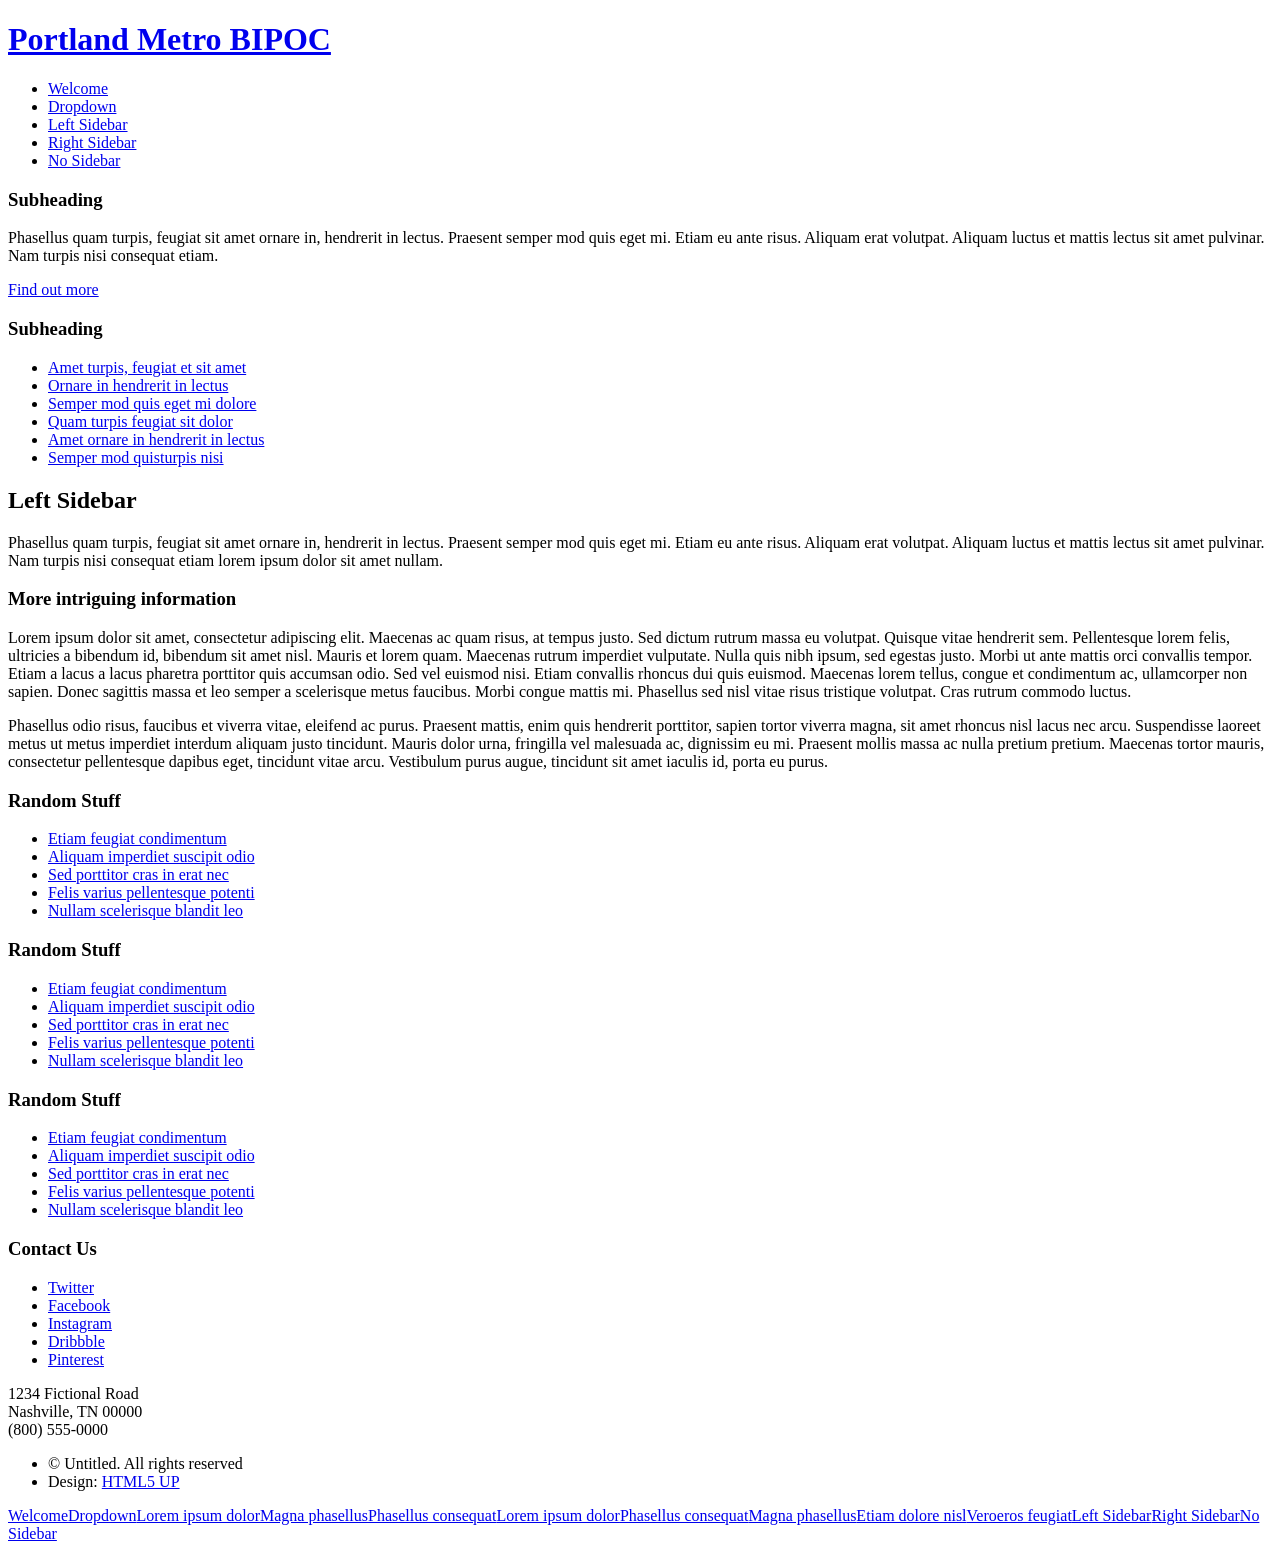
==== commit 8cd7d96a: "Update left-sidebar.html" ====
--- a/left-sidebar.html
+++ b/left-sidebar.html
@@ -6,7 +6,7 @@
 -->
 <html>
 	<head>
-		<title>Verti by HTML5 UP</title>
+		<title>Resources</title>
 		<meta charset="utf-8" />
 		<meta name="viewport" content="width=device-width, initial-scale=1, user-scalable=no" />
 		<link rel="stylesheet" href="assets/css/main.css" />
@@ -20,8 +20,8 @@
 
 						<!-- Logo -->
 							<div id="logo">
-								<h1><a href="index.html">Verti</a></h1>
-								<span>by HTML5 UP</span>
+								<h1><a href="index.html">Portland Metro BIPOC</a></h1>
+								<span></span>
 							</div>
 
 						<!-- Nav -->
@@ -217,4 +217,5 @@
 			<script src="assets/js/main.js"></script>
 
 	</body>
-</html>+
+</html>
